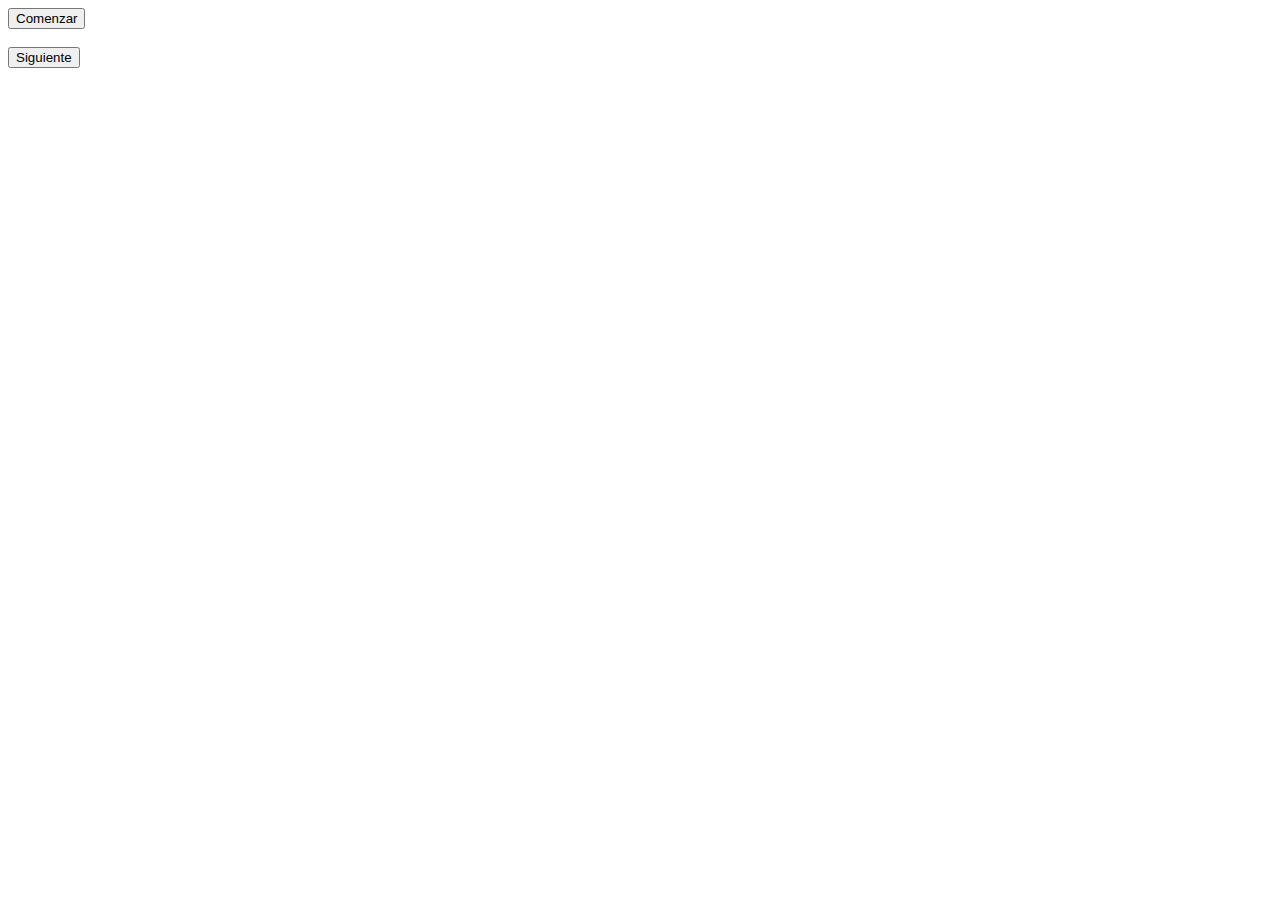
==== index.html @ d248d468 "testing" ====
<!DOCTYPE html>
<html lang="en">
<head>
    <meta charset="UTF-8">
    <meta http-equiv="X-UA-Compatible" content="IE=edge">
    <meta name="viewport" content="width=device-width, initial-scale=1.0">
    <link rel="stylesheet" href="./assets/css/index.css">
    <title>A Ejercitar!! ..el código</title>
</head>
<body>
    <main class="background-color container">
        <div class="button-start"><button onclick="CountClicks()" id="button_start">Comenzar</button></div>
        <div class="counter-container"></div>
        <div class="img-container">
            <!-- img -->
            <img src="./assets/img/haciaejercicio1.png" alt="">
        </div>
        <div class="button-next"><button onclick="goToEjercicio1()">Siguiente</button></div>
    </main>
    <script src="./assets/js/home.js"></script>
</body>
</html>
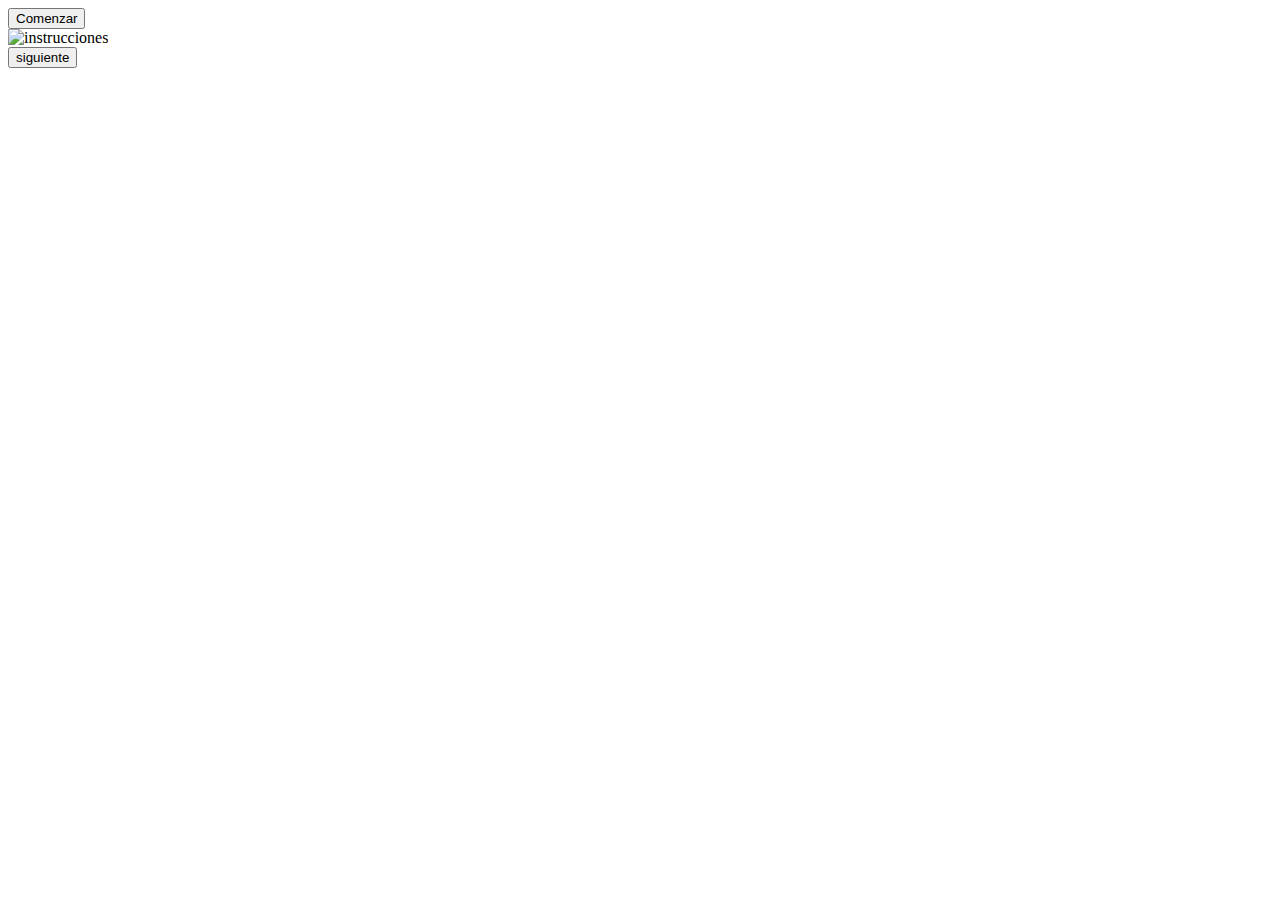
==== commit 02c1df4d: "realizo trabajos hasta el ejercicio2" ====
--- a/index.html
+++ b/index.html
@@ -1,5 +1,6 @@
 <!DOCTYPE html>
 <html lang="en">
+
 <head>
     <meta charset="UTF-8">
     <meta http-equiv="X-UA-Compatible" content="IE=edge">
@@ -7,16 +8,20 @@
     <link rel="stylesheet" href="./assets/css/index.css">
     <title>A Ejercitar!! ..el código</title>
 </head>
+
 <body>
     <main class="background-color container">
-        <div class="button-start"><button onclick="CountClicks()" id="button_start">Comenzar</button></div>
-        <div class="counter-container"></div>
+        <div class="button-start"><button id="button_start">Comenzar</button></div>
+        <!-- <div class="counter-container">
+
+        </div> -->
         <div class="img-container">
-            <!-- img -->
-            <img src="./assets/img/haciaejercicio1.png" alt="">
+            <img id="container-img" src="./assets/img/haciaejercicio1.png" alt="instrucciones">
         </div>
-        <div class="button-next"><button onclick="goToEjercicio1()">Siguiente</button></div>
+        <div class="button-next"><button id="button_next">siguiente</button></div>
     </main>
+
     <script src="./assets/js/home.js"></script>
 </body>
+
 </html>